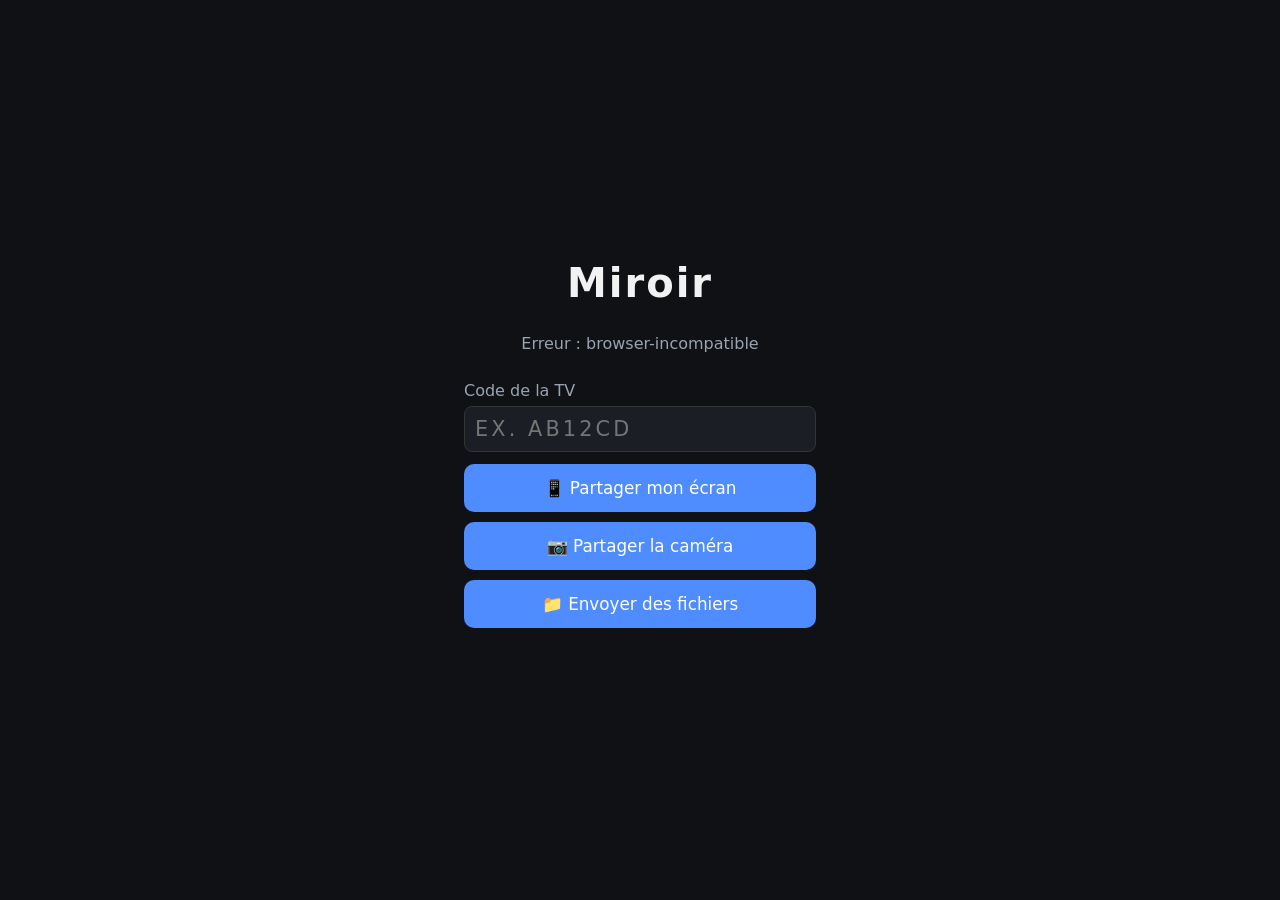
==== envoyer.html @ 6f70a621 "Miroir : écran du téléphone sur la TV par code QR, partage de fichiers et outil Linux - index.html :" ====
<!doctype html>
<html lang="fr">
<head>
<meta charset="utf-8">
<meta name="viewport" content="width=device-width, initial-scale=1">
<title>Miroir – Téléphone</title>
<link rel="stylesheet" href="style.css">
</head>
<body class="tel">
  <main class="centre">
    <h1>Miroir</h1>
    <p id="etat" class="etat">Connexion…</p>

    <label class="champ">Code de la TV
      <input id="code" inputmode="text" autocomplete="off" placeholder="ex. AB12CD">
    </label>

    <div class="boutons">
      <button id="btnEcran">📱 Partager mon écran</button>
      <button id="btnCamera">📷 Partager la caméra</button>
      <label class="bouton">📁 Envoyer des fichiers
        <input id="fichier" type="file" multiple hidden>
      </label>
      <button id="btnStop" class="danger" hidden>⏹ Arrêter</button>
    </div>

    <p id="avertissement" class="petit" hidden>
      Ce navigateur ne permet pas de capturer l'écran du téléphone
      (limitation d'Android/iOS dans les navigateurs). Utilisez la caméra,
      envoyez vos photos/vidéos/fichiers, ou ouvrez cette page sur un ordinateur.
    </p>

    <video id="apercu" autoplay playsinline muted></video>
    <ul id="envois" class="liste"></ul>
  </main>

  <script src="lib/peerjs.min.js"></script>
  <script src="commun.js"></script>
  <script src="envoyer.js"></script>
</body>
</html>
---- style.css ----
:root { --fond:#0f1115; --texte:#f2f2f2; --accent:#4f8cff; --gris:#9aa3b2; }
* { box-sizing:border-box; }
html,body { margin:0; height:100%; background:var(--fond); color:var(--texte);
  font-family:system-ui,-apple-system,"Segoe UI",Roboto,sans-serif; }
.centre { min-height:100%; display:flex; flex-direction:column; align-items:center;
  justify-content:center; text-align:center; padding:16px; gap:12px; }
h1 { margin:0; font-size:2.5rem; letter-spacing:.05em; }
.qr { background:#fff; padding:16px; border-radius:12px; }
.code { font-size:1.6rem; } .code strong { letter-spacing:.2em; color:var(--accent); }
.petit { color:var(--gris); font-size:.9rem; word-break:break-all; max-width:40rem; }
.etat { color:var(--gris); }
.tv #video { position:fixed; inset:0; width:100%; height:100%; object-fit:contain; background:#000; }
.flottant { position:fixed; right:16px; bottom:16px; }
.boutons { display:flex; flex-direction:column; gap:10px; width:100%; max-width:22rem; }
button,.bouton { font:inherit; font-size:1.05rem; padding:14px; border:0; border-radius:10px;
  background:var(--accent); color:#fff; cursor:pointer; text-align:center; }
button:disabled { opacity:.5; }
.danger { background:#d9475b; }
.champ { display:flex; flex-direction:column; gap:6px; width:100%; max-width:22rem; text-align:left; color:var(--gris); }
.champ input { font:inherit; font-size:1.3rem; padding:10px; border-radius:8px; border:1px solid #333;
  background:#1b1e25; color:var(--texte); text-transform:uppercase; letter-spacing:.15em; }
#apercu { width:100%; max-width:22rem; border-radius:10px; background:#000; }
#apercu:not([src]):not(.actif) { display:none; }

.liste { list-style:none; padding:0; margin:0; width:100%; max-width:22rem; display:flex; flex-direction:column; gap:8px; }
.liste li { background:#1b1e25; border-radius:8px; padding:8px 10px; display:flex; flex-direction:column; gap:6px; text-align:left; word-break:break-all; }
.liste li.ok span::after { content:" ✅"; } .liste li.erreur span::after { content:" ❌"; }
.liste progress { width:100%; }
.liste button { padding:8px; font-size:.95rem; background:#2a2f3a; text-align:left; }
.recus { position:fixed; left:16px; top:16px; bottom:16px; width:20rem; overflow:auto; background:rgba(15,17,21,.9); border-radius:12px; padding:12px; z-index:2; }
.recus h2 { margin:0 0 8px; font-size:1.1rem; }
.reception { position:fixed; top:16px; right:16px; background:#1b1e25; padding:10px 14px; border-radius:10px; z-index:4; }
.visionneuse { position:fixed; inset:0; background:#000; z-index:3; display:flex; flex-direction:column; }
.visionneuse[hidden] { display:none; }
.contenu { flex:1; min-height:0; display:flex; align-items:center; justify-content:center; }
.contenu img,.contenu video { max-width:100%; max-height:100%; object-fit:contain; }
.contenu iframe { width:100%; height:100%; border:0; background:#fff; }
.contenu pre { width:100%; height:100%; overflow:auto; margin:0; padding:16px; white-space:pre-wrap; text-align:left; }
.contenu .autre { text-align:center; font-size:1.4rem; }
.barre { display:flex; gap:8px; align-items:center; padding:8px 12px; background:#111; flex-wrap:wrap; }
.barre span { flex:1; min-width:8rem; word-break:break-all; }
.barre button,.barre .bouton { padding:10px 14px; text-decoration:none; }
button:focus-visible,.bouton:focus-visible { outline:3px solid #fff; outline-offset:2px; }
@media (max-width:700px) { .recus { left:8px; right:8px; width:auto; top:auto; max-height:40%; } }
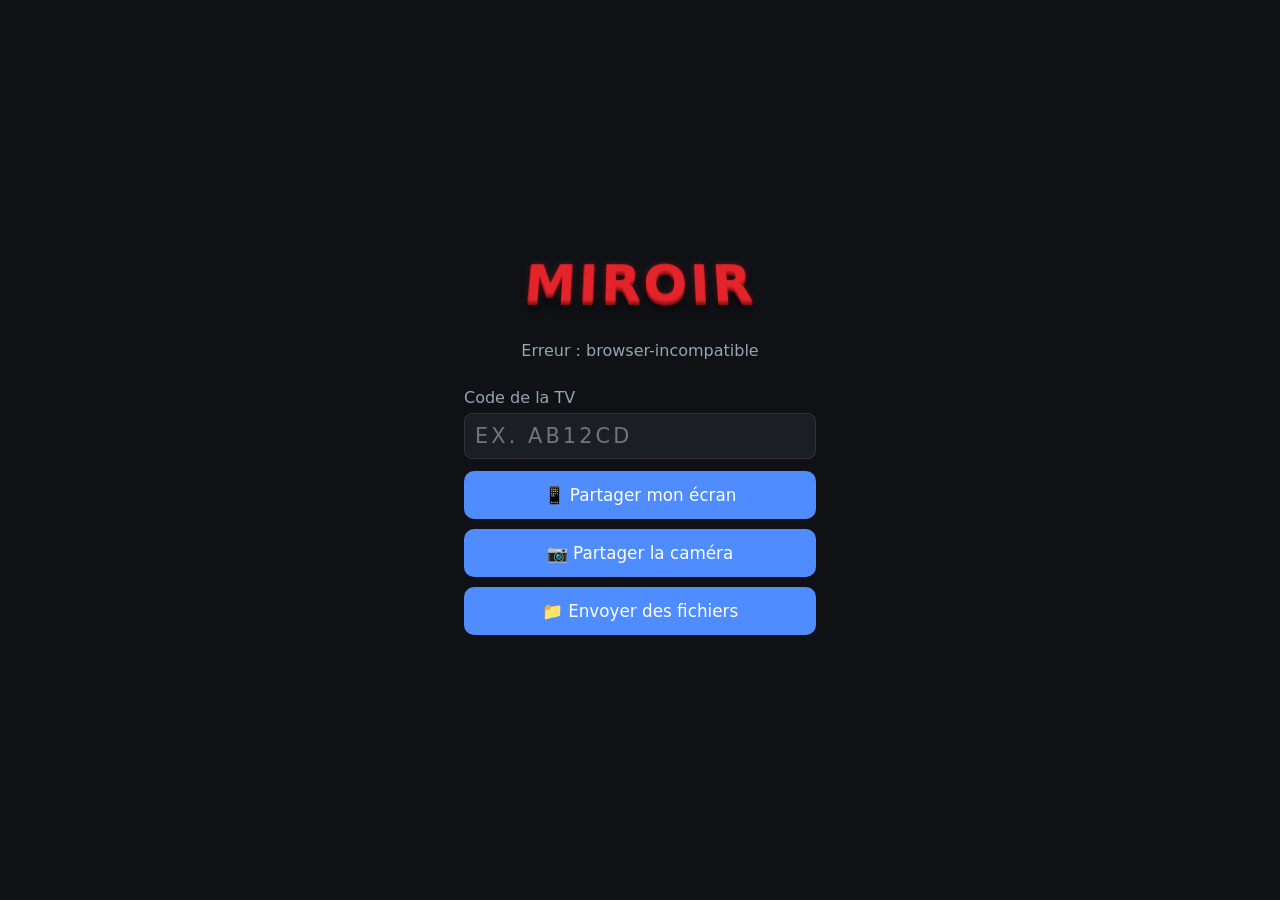
==== commit f54e7082: "Hub téléphone ↔ PC, Wi-Fi par QR, générateur de QR et logo 3D - miroir hub : connexion par QR sans m" ====
--- a/envoyer.html
+++ b/envoyer.html
@@ -8,7 +8,7 @@
 </head>
 <body class="tel">
   <main class="centre">
-    <h1>Miroir</h1>
+    <h1 class="logo">Miroir</h1>
     <p id="etat" class="etat">Connexion…</p>
 
     <label class="champ">Code de la TV
--- a/style.css
+++ b/style.css
@@ -42,3 +42,10 @@
 .barre button,.barre .bouton { padding:10px 14px; text-decoration:none; }
 button:focus-visible,.bouton:focus-visible { outline:3px solid #fff; outline-offset:2px; }
 @media (max-width:700px) { .recus { left:8px; right:8px; width:auto; top:auto; max-height:40%; } }
+
+/* Logo « Miroir » en lettres rouges en relief 3D */
+.logo { font-size:3.2rem; font-weight:900; letter-spacing:.06em; text-transform:uppercase; color:#e3242b;
+  transform:perspective(400px) rotateX(18deg);
+  text-shadow:0 1px 0 #c81e24,0 2px 0 #b51a20,0 3px 0 #a1171c,0 4px 0 #8e1418,0 5px 0 #7a0d12,
+    0 6px 1px rgba(0,0,0,.35),0 0 6px rgba(227,36,43,.35),0 8px 6px rgba(0,0,0,.45),0 14px 16px rgba(0,0,0,.4); }
+.tv .logo { font-size:4.5rem; }
